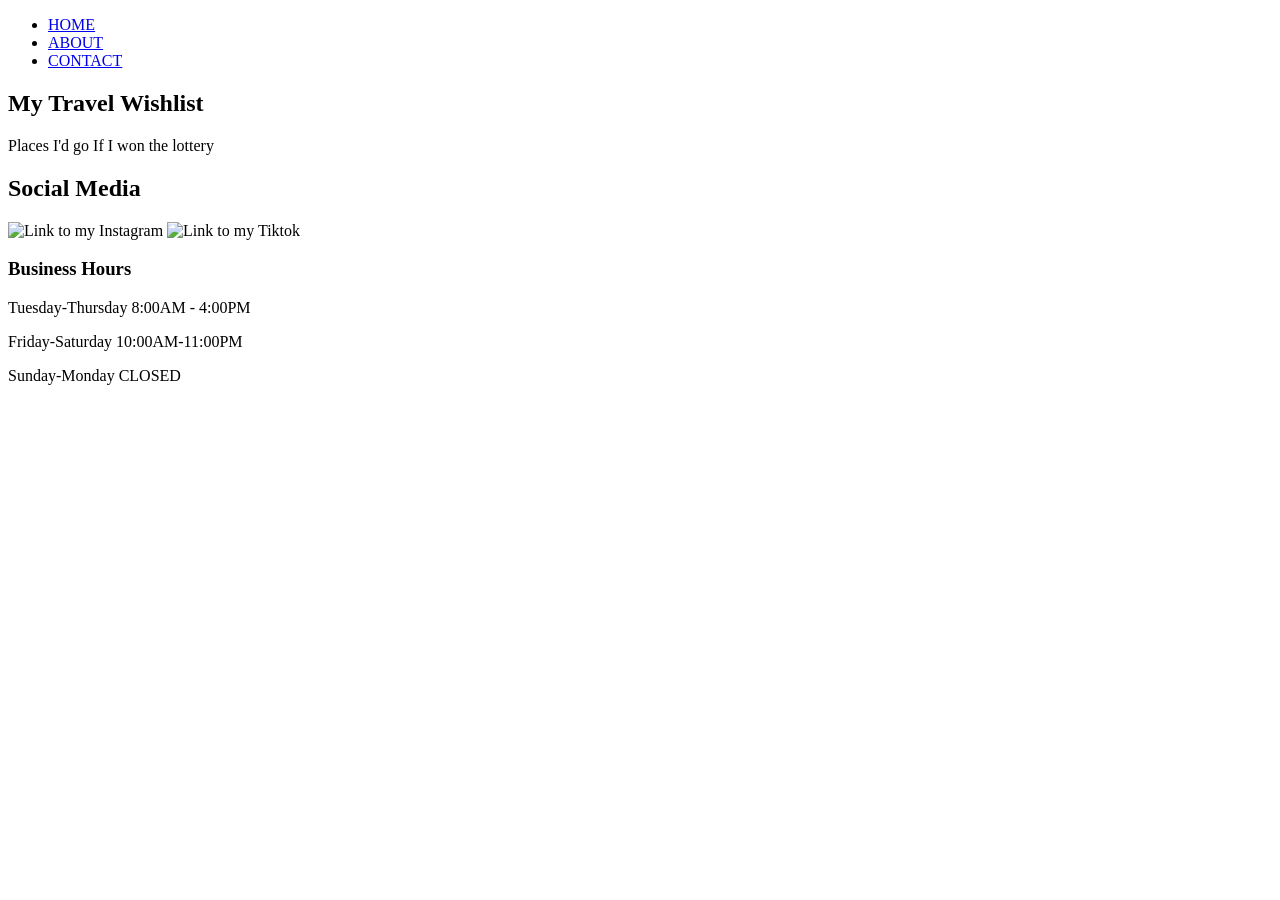
==== index.html @ d6d351f3 "Add files via upload" ====
<!DOCTYPE html>
<html lang="en">
<head>
    <meta charset="UTF-8">
    <meta name="viewport" content="width=device-width, initial-scale=1.0">
    <title>HOME</title>
    <link rel="icon" type="image/x-icon" href="media\images\favicon_io\favicon.ico"> 
    <link rel="stylesheet" href="css/styles.css">
<body> 
    <header> 
        <nav> 
            <ul>
            <li><a href="index.html">HOME</a></li>
            <li><a href="about.html">ABOUT</a></li>
            <li><a href="contact.html">CONTACT</a></li>
            </ul>
            <h1>My Travel Wishlist</h1> 
            <p>Places I'd go If I won the lottery</p>
        </nav>
    </header> 
</body> 

<footer>
    <div id="col1"></div>
        <h2>Social Media</h2> 
            <img src="media/images/instagram.png" alt="Link to my Instagram" 
            width="100" height="100">
            <img src="media/images/tik-tok.png" alt="Link to my Tiktok"
            width="100" height="100">
    <div id="col2"> 
        <h3> Business Hours</h3>      
        <p>Tuesday-Thursday 8:00AM - 4:00PM</p>  
        <p>Friday-Saturday 10:00AM-11:00PM</p>
        <p>Sunday-Monday CLOSED</p>
    </div>
</footer>
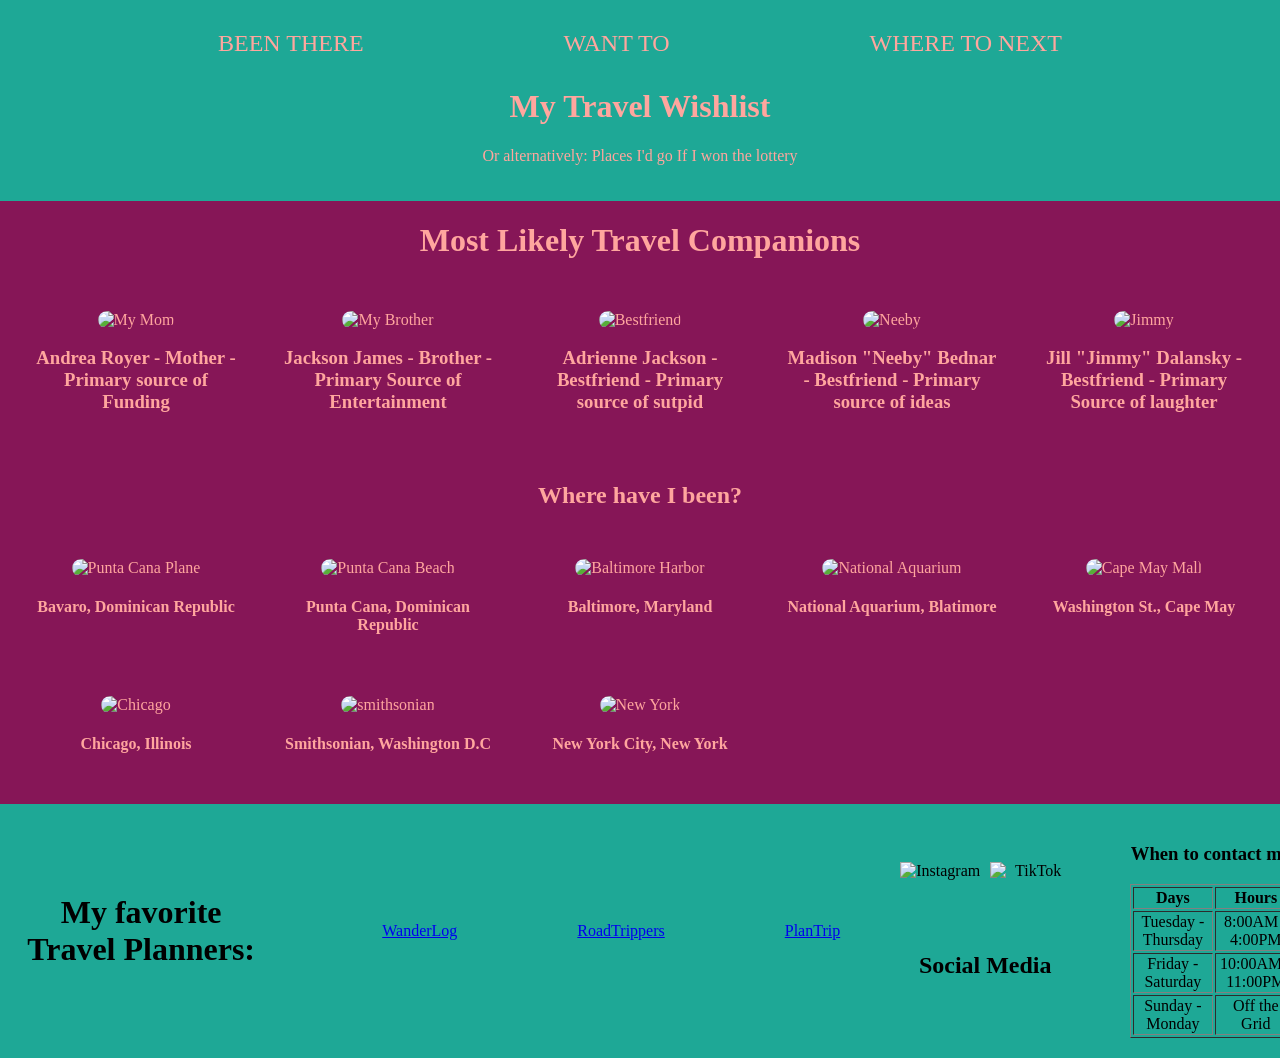
==== commit b7205d82: "Rename main.html to index.html" ====
--- a/index.html
+++ b/index.html
@@ -2,35 +2,11 @@
 <html lang="en">
 <head>
     <meta charset="UTF-8">
+    <meta http-equiv="refresh" content="0; url='BeenThere.html'"/>
     <meta name="viewport" content="width=device-width, initial-scale=1.0">
-    <title>HOME</title>
-    <link rel="icon" type="image/x-icon" href="media\images\favicon_io\favicon.ico"> 
-    <link rel="stylesheet" href="css/styles.css">
-<body> 
-    <header> 
-        <nav> 
-            <ul>
-            <li><a href="index.html">HOME</a></li>
-            <li><a href="about.html">ABOUT</a></li>
-            <li><a href="contact.html">CONTACT</a></li>
-            </ul>
-            <h1>My Travel Wishlist</h1> 
-            <p>Places I'd go If I won the lottery</p>
-        </nav>
-    </header> 
-</body> 
-
-<footer>
-    <div id="col1"></div>
-        <h2>Social Media</h2> 
-            <img src="media/images/instagram.png" alt="Link to my Instagram" 
-            width="100" height="100">
-            <img src="media/images/tik-tok.png" alt="Link to my Tiktok"
-            width="100" height="100">
-    <div id="col2"> 
-        <h3> Business Hours</h3>      
-        <p>Tuesday-Thursday 8:00AM - 4:00PM</p>  
-        <p>Friday-Saturday 10:00AM-11:00PM</p>
-        <p>Sunday-Monday CLOSED</p>
-    </div>
-</footer>+    <title>Final Assignment</title>
+</head>
+<body>
+    <p>Redirecting to <a href="BeenThere.html"> main page</a>...</p>
+</body>
+</html>
